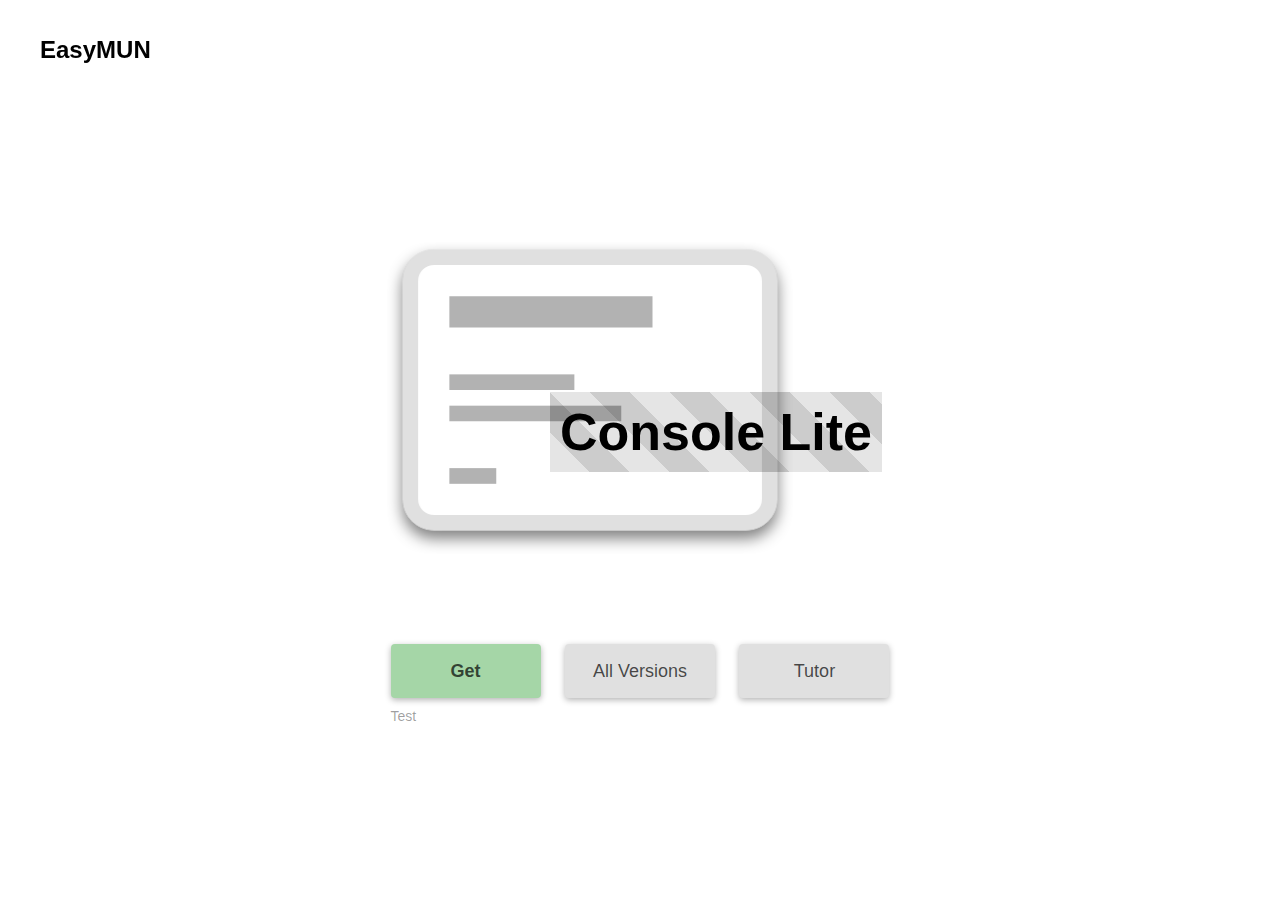
==== console-lite/index.html @ c0422c5d "Added homepage for Console Lite" ====
<!DOCTYPE html>

<html>
  <head>
    <meta charset="UTF-8">
    <title>Console Lite | EasyMUN</title>
    <link rel="stylesheet" href="/style.css">
    <script src="script.js"></script>
  </head>

  <body onload="bootstrap()">
    <nav>
      <div class="nav-brand">EasyMUN</div>
    </nav>
    <main class="product-main">
      <div class="product-heading">
        <img src="/cl.png">
        <div class="product-brand">Console Lite</div>
      </div>
      <div class="product-download">
        <button class="product-btn primary" onclick="downloadDefault()">
          Get
        </button>
        <button class="product-btn" onclick="toggleAllVers()">
          All Versions
        </button>
        <a href="https://docs.easymun.com/console-lite">
          <button class="product-btn">
            Tutor
          </button>
        </a>

        <div class="ver-hint">Test</div>
      </div>

      <div class="all-vers">
        <h2>All Versions</h2>
      </div>
    </main>
  </body>
</html>
---- style.css ----
/* Fixes */
* {
  box-sizing: inherit;
}

html {
  box-sizing: border-box;
}

body {
  margin: 0;

  font-family: Helvetica, Arial, 'Source Han Sans', 'PingFang SC', 'Microsoft YaHei', sans-serif;
}

.head-container {
  padding: 100px 60px;
  position: relative;
}

.head-background {
  background-image: url(head.jpg);
  position: absolute;
  top: 0;
  bottom: 0;
  left: 0;
  right: 0;

  background-size: cover;

  z-index: 0;

  filter: grayscale(0.8) opacity(.3);

  background-position: 50% 60%;
}

.head {
  min-height: 360px;

  display: flex;
  flex-direction: column;
  align-items: flex-start;
  justify-content: flex-end;

  max-width: 700px;
  margin: auto;

  z-index: 1;

  position: relative;
}

.slogan {
  font-size: 24px;
  line-height: 30px;
  font-weight: 100;

  background: linear-gradient(45deg, rgba(0,0,0,.1) 0%, rgba(0,0,0,.1) 25%, rgba(0,0,0,.2) 25%, rgba(0,0,0,.2) 50%, rgba(0,0,0,.1) 50%, rgba(0,0,0,.1) 75%, rgba(0,0,0,.2) 75%);
  background-size: 80px 80px;
  padding: 10px 20px;
  color: rgba(0,0,0,.7);

  font-variant: small-caps;
}

.brand {
  background: linear-gradient(45deg, rgba(0,0,0,.1) 0%, rgba(0,0,0,.1) 25%, rgba(0,0,0,.2) 25%, rgba(0,0,0,.2) 50%, rgba(0,0,0,.1) 50%, rgba(0,0,0,.1) 75%, rgba(0,0,0,.2) 75%);
  background-size: 80px 80px;
  padding: 10px 20px;
  padding-bottom: 0;

  background-position: 0 0;
  font-size: 64px;
  line-height: 70px;
  font-weight: 900;
}

.container {
  padding: 0 60px;
}

.products {
  max-width: 700px;
  margin: auto;
  padding: 20px 0;
}

.icon {
  height: 320px;
  width: 320px;
}

.name {
  font-size: 36px;
  position: absolute;
  left: 200px;
  top: 160px;
  background: linear-gradient(45deg, rgba(0,0,0,.1) 0%, rgba(0,0,0,.1) 25%, rgba(0,0,0,.2) 25%, rgba(0,0,0,.2) 50%, rgba(0,0,0,.1) 50%, rgba(0,0,0,.1) 75%, rgba(0,0,0,.2) 75%);
  background-size: 80px 80px;

  font-weight: 900;

  padding: 10px;
}

.desc {
  font-size: 18px;
  line-height: 24px;

  background: linear-gradient(45deg, rgba(0,0,0,.1) 0%, rgba(0,0,0,.1) 25%, rgba(0,0,0,.2) 25%, rgba(0,0,0,.2) 50%, rgba(0,0,0,.1) 50%, rgba(0,0,0,.1) 75%, rgba(0,0,0,.2) 75%);
  background-size: 80px 80px;

  background-position: 0 40px;

  display: inline-block;
  padding: 5px 10px;

  position: absolute;
  left: 200px;
  top: 120px;

  font-weight: 100;
}

.product {
  color: rgba(0,0,0,.7);
  cursor: pointer;
  margin: 20px 0;
  height: 320px;

  position: relative;
  display: block;
}

.product div {
  transition: background-position .2s ease;
}

.product:hover {
  color: rgba(0,0,0,1);
}

.product:hover .name {
  background-position: 0 -40px;
}

.product:hover .desc {
  background-position: 0 0px;
}

/* Individual pages */

nav {
  height: 100px;
  position: fixed;
  top: 0;
  left: 0;
  right: 0;
  padding: 0 40px;

  display: flex;
  align-items: center;

  background: rgba(255,255,255,.8);

  transition: height .2s ease, box-shadow .2s ease;

  z-index: 100;
}

nav.retracted {
  height: 80px;
  box-shadow: rgba(0,0,0,.12) 0 4px 12px;
}

.nav-brand {
  flex: 1;
  font-size: 24px;
  font-weight: 700;
}

main.product-main {
  margin-top: 100px;
  padding: 40px 0 100px 0;

  flex-direction: column;

  display: flex;
  align-items: center;
  justify-content: center;
}

.product-heading {
  display: inline-block;
  position: relative;
  padding-right: 100px;
}

.product-heading img {
  max-width: 500px;
}

.product-brand {
  font-size: 52px;
  font-weight: 900;
  position: absolute;
  top: 50%;
  left: 35%;
  padding: 10px;
  white-space: nowrap;

  background: linear-gradient(45deg, rgba(0,0,0,.1) 0%, rgba(0,0,0,.1) 25%, rgba(0,0,0,.2) 25%, rgba(0,0,0,.2) 50%, rgba(0,0,0,.1) 50%, rgba(0,0,0,.1) 75%, rgba(0,0,0,.2) 75%);
  background-size: 80px 80px;
}

.product-download {
  align-items: center;
  justify-content: center;
}

.product-btn {
  padding: 15px 20px;
  min-width: 150px;
  text-align: center;
  font-size: 18px;
  line-height: 24px;
  background: rgba(0,0,0,.12);
  border: none;
  border-radius: 4px;
  box-shadow: rgba(0,0,0,.3) 0 2px 6px;
  cursor: pointer;
  color: rgba(0,0,0,.7);
  outline: 0;
  margin: 0 10px;

  transition: box-shadow .2s ease, color .2s ease;
}

.product-btn.primary {
  background: #a5d6a7;
  font-weight: 900;
}

.product-btn:hover {
  box-shadow: rgba(0,0,0,.3) 0 4px 12px;
  color: black;
}

.ver-hint {
  margin-left: 10px;
  font-weight: 400;
  color: rgba(0,0,0,.38);
  margin-top: 10px;
  font-size: 14px;
}

.all-vers {
  display: none;
  width: 500px;
  margin-top: 20px;
}

.all-vers h2 {
  text-align: center;
}

.all-vers.shown {
  display: block;
}

.all-vers div {
  margin-top: 5px;
}

.all-vers a {
  cursor: pointer;
  text-decoration: underline;
}
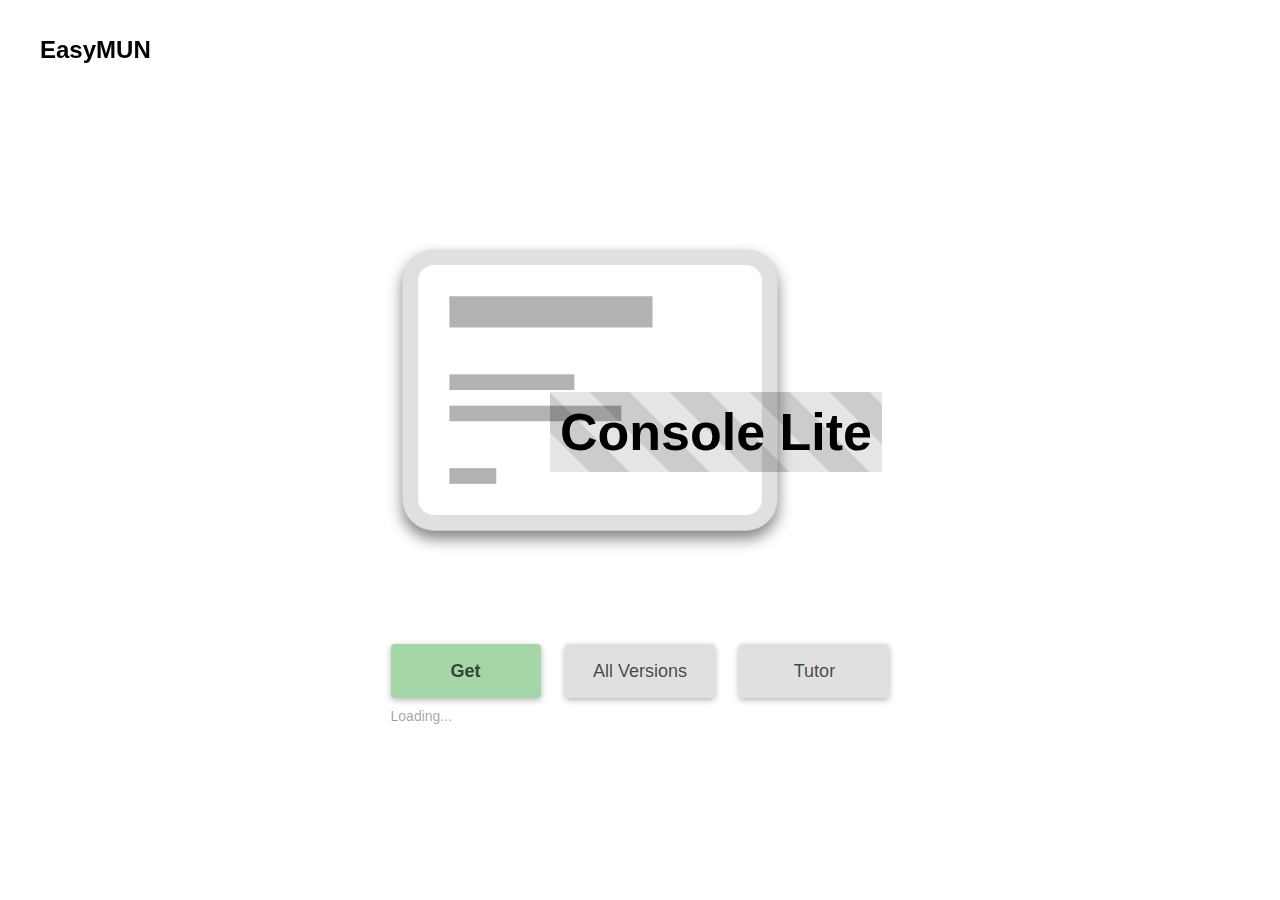
==== commit 98204ed5: "Links back to homepage" ====
--- a/console-lite/index.html
+++ b/console-lite/index.html
@@ -10,7 +10,7 @@
 
   <body onload="bootstrap()">
     <nav>
-      <div class="nav-brand">EasyMUN</div>
+      <a class="nav-brand" href="/">EasyMUN</a>
     </nav>
     <main class="product-main">
       <div class="product-heading">
@@ -30,7 +30,7 @@
           </button>
         </a>
 
-        <div class="ver-hint">Test</div>
+        <div class="ver-hint">Loading...</div>
       </div>
 
       <div class="all-vers">
--- a/style.css
+++ b/style.css
@@ -11,6 +11,12 @@
   margin: 0;
 
   font-family: Helvetica, Arial, 'Source Han Sans', 'PingFang SC', 'Microsoft YaHei', sans-serif;
+}
+
+a {
+  color: inherit;
+  cursor: pointer;
+  text-decoration: none;
 }
 
 .head-container {
